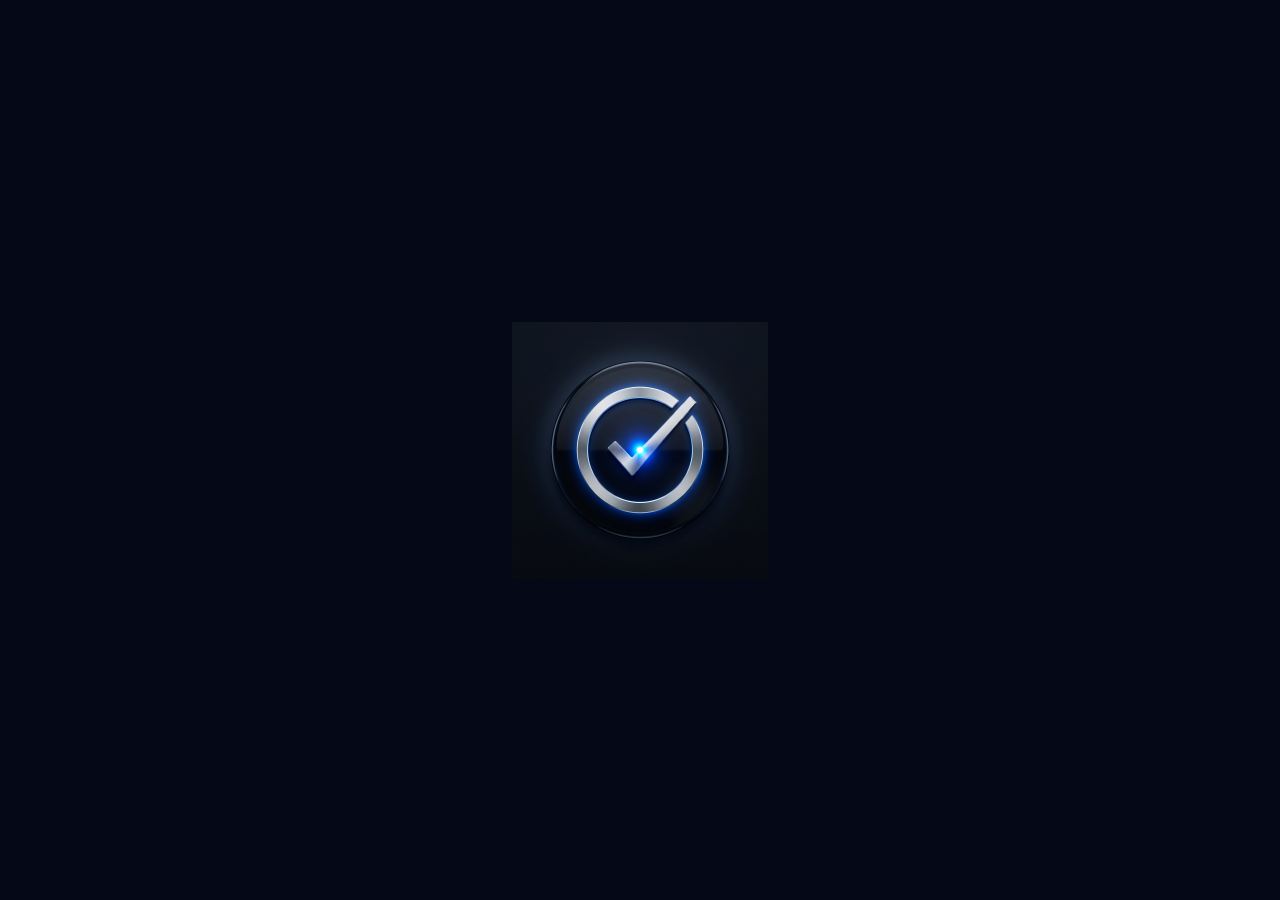
==== web/index.html @ c92368b3 "feat: initial commit with premium onboarding, OTP auth, local legal screens and public privacy polic" ====
<!DOCTYPE html><html><head>
  <!--
    If you are serving your web app in a path other than the root, change the
    href value below to reflect the base path you are serving from.

    The path provided below has to start and end with a slash "/" in order for
    it to work correctly.

    For more details:
    * https://developer.mozilla.org/en-US/docs/Web/HTML/Element/base

    This is a placeholder for base href that will be replaced by the value of
    the `--base-href` argument provided to `flutter build`.
  -->
  <base href="$FLUTTER_BASE_HREF">

  <meta charset="UTF-8">
  <meta content="IE=Edge" http-equiv="X-UA-Compatible">
  <meta name="description" content="A new Flutter project.">

  <!-- iOS meta tags & icons -->
  <meta name="mobile-web-app-capable" content="yes">
  <meta name="apple-mobile-web-app-status-bar-style" content="black">
  <meta name="apple-mobile-web-app-title" content="getzio_todo_app">
  <link rel="apple-touch-icon" href="icons/Icon-192.png">

  <!-- Favicon -->
  <link rel="icon" type="image/png" href="favicon.png">

  <title>getzio_todo_app</title>
  <link rel="manifest" href="manifest.json">
  <style id="splash-screen-style">
    html {
      height: 100%
    }

    body {
      margin: 0;
      min-height: 100%;
      background-color: #050816;
          background-size: 100% 100%;
    }

    .center {
      margin: 0;
      position: absolute;
      top: 50%;
      left: 50%;
      -ms-transform: translate(-50%, -50%);
      transform: translate(-50%, -50%);
    }

    .contain {
      display:block;
      width:100%; height:100%;
      object-fit: contain;
    }

    .stretch {
      display:block;
      width:100%; height:100%;
    }

    .cover {
      display:block;
      width:100%; height:100%;
      object-fit: cover;
    }

    .bottom {
      position: absolute;
      bottom: 0;
      left: 50%;
      -ms-transform: translate(-50%, 0);
      transform: translate(-50%, 0);
    }

    .bottomLeft {
      position: absolute;
      bottom: 0;
      left: 0;
    }

    .bottomRight {
      position: absolute;
      bottom: 0;
      right: 0;
    }
  </style>
  <script id="splash-screen-script">
    function removeSplashFromWeb() {
      document.getElementById("splash")?.remove();
      document.getElementById("splash-branding")?.remove();
      document.body.style.background = "transparent";
    }
  </script>
  <meta content="width=device-width, initial-scale=1.0, maximum-scale=1.0, user-scalable=no" name="viewport">
</head>
<body>
  <picture id="splash">
      <source srcset="splash/img/light-1x.png 1x, splash/img/light-2x.png 2x, splash/img/light-3x.png 3x, splash/img/light-4x.png 4x" media="(prefers-color-scheme: light)">
      <source srcset="splash/img/dark-1x.png 1x, splash/img/dark-2x.png 2x, splash/img/dark-3x.png 3x, splash/img/dark-4x.png 4x" media="(prefers-color-scheme: dark)">
      <img class="center" aria-hidden="true" src="splash/img/light-1x.png" alt="">
  </picture>
  <!--
    You can customize the "flutter_bootstrap.js" script.
    This is useful to provide a custom configuration to the Flutter loader
    or to give the user feedback during the initialization process.

    For more details:
    * https://docs.flutter.dev/platform-integration/web/initialization
  -->
  <script src="flutter_bootstrap.js" async=""></script>


</body></html>
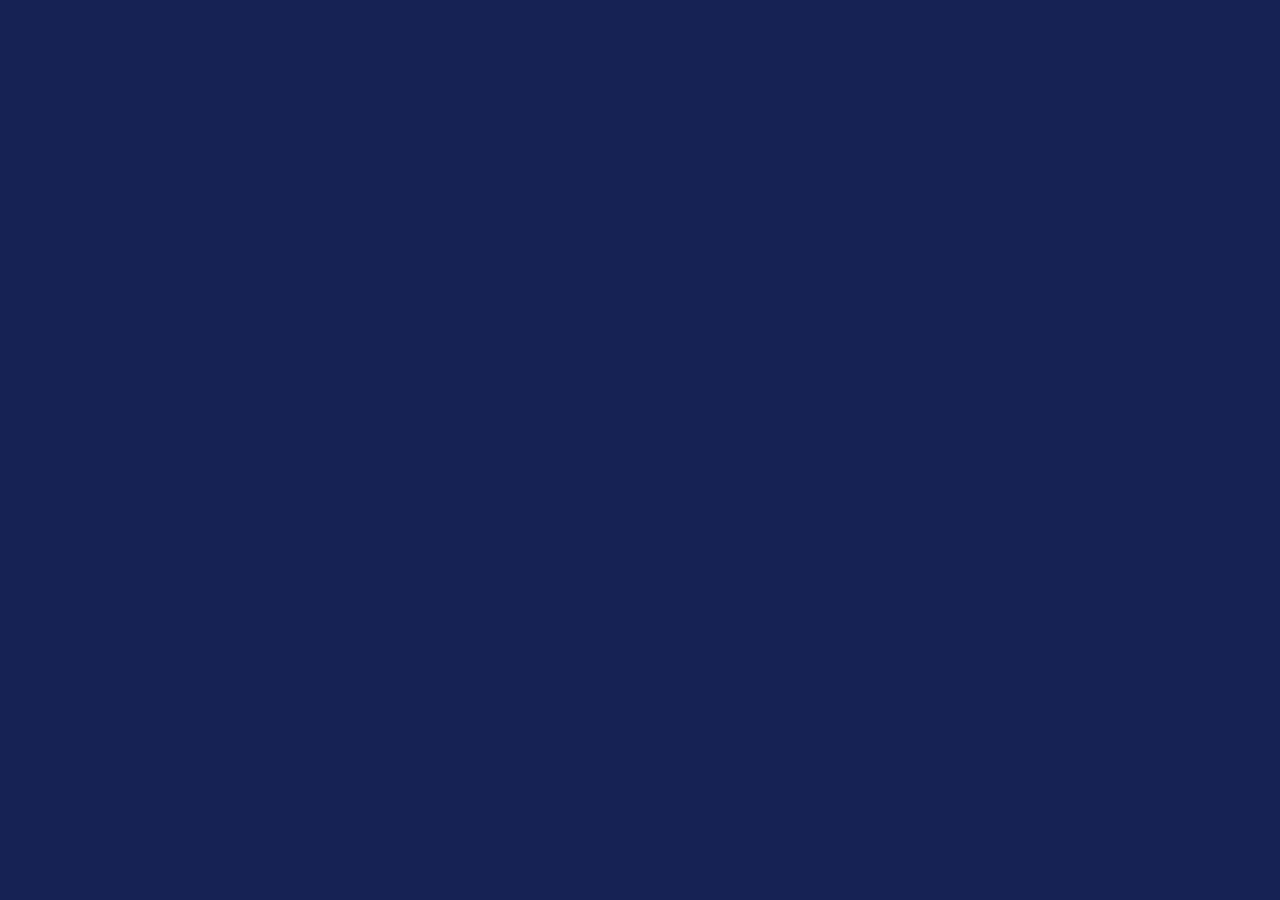
==== commit 956d2954: "Update app features, affirmations, and vision room" ====
--- a/web/index.html
+++ b/web/index.html
@@ -29,6 +29,21 @@
 
   <title>getzio_todo_app</title>
   <link rel="manifest" href="manifest.json">
+  
+  
+  <meta content="width=device-width, initial-scale=1.0, maximum-scale=1.0, user-scalable=no" name="viewport">
+  
+  
+  
+  
+  
+  
+  
+  
+  
+  
+  
+  
   <style id="splash-screen-style">
     html {
       height: 100%
@@ -37,7 +52,7 @@
     body {
       margin: 0;
       min-height: 100%;
-      background-color: #050816;
+      background-color: #162254;
           background-size: 100% 100%;
     }
 
@@ -94,14 +109,13 @@
       document.body.style.background = "transparent";
     }
   </script>
-  <meta content="width=device-width, initial-scale=1.0, maximum-scale=1.0, user-scalable=no" name="viewport">
 </head>
 <body>
-  <picture id="splash">
-      <source srcset="splash/img/light-1x.png 1x, splash/img/light-2x.png 2x, splash/img/light-3x.png 3x, splash/img/light-4x.png 4x" media="(prefers-color-scheme: light)">
-      <source srcset="splash/img/dark-1x.png 1x, splash/img/dark-2x.png 2x, splash/img/dark-3x.png 3x, splash/img/dark-4x.png 4x" media="(prefers-color-scheme: dark)">
-      <img class="center" aria-hidden="true" src="splash/img/light-1x.png" alt="">
-  </picture>
+  
+  
+  
+  
+  
   <!--
     You can customize the "flutter_bootstrap.js" script.
     This is useful to provide a custom configuration to the Flutter loader
